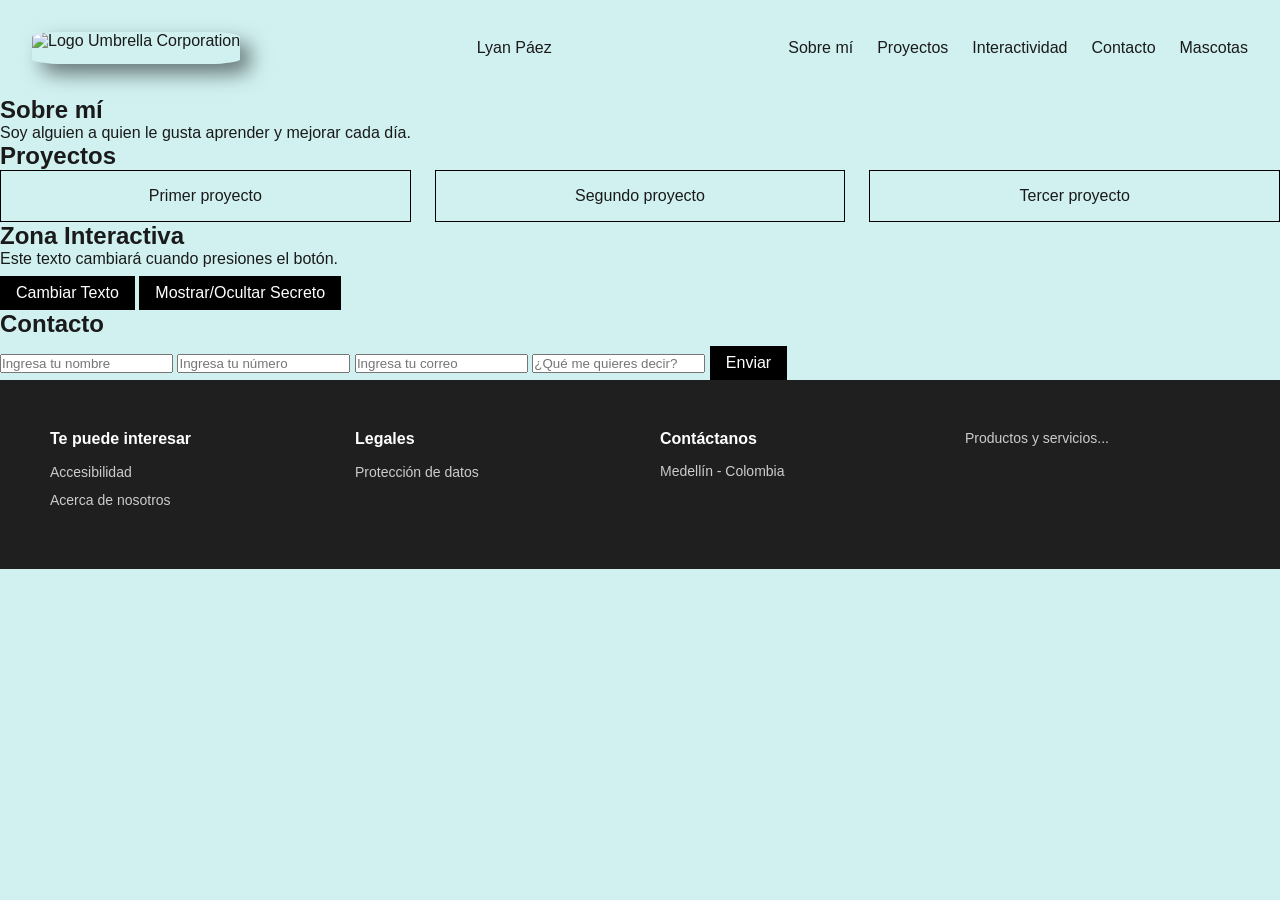
==== index.html @ 51e453d5 "Add files via upload" ====
<!doctype html>
<html lang="es">
  <head>
    <meta charset="UTF-8" />
    <meta name="viewport" content="width=device-width, initial-scale=1.0" />
    <title>Portafolio</title>
    <meta name="description" content="Esta es mi primera práctica web, en la que haré un portafolio" />
    <meta name="keywords" content="portafolio, mascotas, web" />
    <meta name="author" content="Lyan Páez" />
    <meta name="robots" content="index, follow" />
    <link rel="stylesheet" href="styles.css" />
  </head>
  <body>
    <header>
      <img
        class="logo"
        src="https://upload.wikimedia.org/wikipedia/commons/thumb/0/0e/Umbrella_Corporation_logo.svg/330px-Umbrella_Corporation_logo.svg.png"
        alt="Logo Umbrella Corporation"
      />
      <span>Lyan Páez</span>
      <nav>
        <ul>
          <li><a href="#sobre-mi">Sobre mí</a></li>
          <li><a href="#proyectos">Proyectos</a></li>
          <li><a href="#interactividad">Interactividad</a></li>
          <li><a href="#contacto">Contacto</a></li>
          <li><a href="/mascotas.html">Mascotas</a></li>
        </ul>
      </nav>
    </header>

    <main>
      <section id="sobre-mi">
        <h1>Sobre mí</h1>
        <p>Soy alguien a quien le gusta aprender y mejorar cada día.</p>
      </section>

      <section id="proyectos">
        <h2>Proyectos</h2>
        <ul class="proyectos-grid">
          <li class="card"><a href="#">Primer proyecto</a></li>
          <li class="card"><a href="#">Segundo proyecto</a></li>
          <li class="card"><a href="#">Tercer proyecto</a></li>
        </ul>
      </section>

      <section id="interactividad">
        <h2>Zona Interactiva</h2>
        <p id="parrafo-dinamico">Este texto cambiará cuando presiones el botón.</p>
        <button id="btn-cambiar" class="btn">Cambiar Texto</button>

        <button id="btn-toggle" class="btn">Mostrar/Ocultar Secreto</button>
        <div id="caja-secreta" class="oculto">
          <p>¡Felicidades! Has descubierto el mensaje oculto usando JavaScript.</p>
        </div>
      </section>

      <section id="contacto">
         <form>
          <h2>Contacto</h2>
          <input type="text" placeholder="Ingresa tu nombre" required />
          <input type="number" placeholder="Ingresa tu número" required />
          <input type="email" placeholder="Ingresa tu correo" required />
          <input type="text" placeholder="¿Qué me quieres decir?" />
          <button type="submit" class="btn">Enviar</button>
        </form>
      </section>
    </main>

    <footer class="footer">
  <div class="footer-container">

    <!-- Sección de enlaces -->
    <section class="footer-column">
      <h3>Te puede interesar</h3>
      <ul>
        <li><a href="#">Accesibilidad</a></li>
        <li><a href="#">Acerca de nosotros</a></li>
      </ul>
    </section>

    <!-- Sección legal -->
    <section class="footer-column">
      <h3>Legales</h3>
      <ul>
        <li><a href="#">Protección de datos</a></li>
      </ul>
    </section>

    <!-- Contacto -->
    <section class="footer-column">
      <h3>Contáctanos</h3>
      <p>Medellín - Colombia</p>
    </section>

    <!-- Info adicional -->
    <section class="footer-column">
      <p>Productos y servicios...</p>
    </section>

  </div>
</footer>

    <script src="script.js"></script>
  </body>
</html>
---- styles.css ----
/* TASK 4: Variables globales en :root */
:root {
  --color-fondo: rgb(209, 241, 241);
  --color-texto: #1a1a1a;
  --color-resalte: red;
  --color-amarillo: yellow;
  --color-bordes: black;
  --fuente-principal: Arial, Helvetica, sans-serif;
  --sombra-basica: 10px 10px 20px rgba(0, 0, 0, 0.5);
  --sombra-hover: 15px 15px 20px rgba(0, 0, 0, 0.5);
}

/* =========================================
   ESTILOS BASE
   ========================================= */
body {
  font-family: var(--fuente-principal);
  font-size: 1rem; /* TASK 3: Texto relativo */
  background-color: var(--color-fondo);
  color: var(--color-texto);
  margin: 0;
  padding: 0;
}

/* TASK 3: Imágenes responsivas por defecto */
img {
  max-width: 100%;
  height: auto;
  border-radius: 15%;
  box-shadow: var(--sombra-basica);
  transition: all 0.3s ease; /* Transición suave para el hover */
}

img:hover {
  border-radius: 50%;
  box-shadow: var(--sombra-hover);
  transform: scale(1.1);
  cursor: pointer;
}

a {
  color: var(--color-texto);
  text-decoration: none;
}

a:hover {
  color: var(--color-resalte);
  font-size: 1.1rem;
}

ul {
  list-style: none;
  padding: 0;
}

.amarillo {
  color: var(--color-amarillo);
}

/* =========================================
   COMPONENTES Y AGRUPACIONES (TASK 4)
   ========================================= */
/* Agrupamos estilos de elementos interactivos/tarjetas */
.btn {
  padding: 0.5rem 1rem;
  margin-top: 0.5rem;
  background-color: var(--color-bordes);
  color: white;
  border: none;
  cursor: pointer;
  font-size: 1rem;
}

.btn:hover {
  background-color: var(--color-resalte);
}

.card {
  border: 1px solid var(--color-bordes);
  padding: 1rem;
  text-align: center;
}

.oculto {
  display: none;
}

/* =========================================
   LAYOUTS
   ========================================= */
header {
  display: flex;
  align-items: center;
  justify-content: space-between;
  padding: 2rem;
}

.logo {
  height: 2rem;
  width: auto;
}

nav ul {
  display: flex;
  justify-content: space-around;
  gap: 1.5rem;
}

/* Proyectos (Escritorio: 3 columnas) */
.proyectos-grid {
  display: grid;
  grid-template-columns: repeat(3, 1fr);
  gap: 1.5rem;
}

/* Galería (Escritorio: 6 columnas) */
.container {
  display: grid;
  grid-template-columns: repeat(6, 1fr);
  gap: 1rem;
  padding: 1rem;
}

article {
  border: 1px solid var(--color-bordes);
  padding: 0.5rem;
  text-align: center;
}

/* Reset básico */
* {
  margin: 0;
  padding: 0;
  box-sizing: border-box;
}

/* Footer principal */
.footer {
  background-color: #1f1f1f; /* Fondo oscuro */
  color: #fff;
  font-family: Arial, sans-serif;
}

/* Contenedor de columnas */
.footer-container {
  display: grid;

  /* 4 columnas como en la imagen */
  grid-template-columns: repeat(4, 1fr);

  gap: 40px; /* Espacio entre columnas */
  padding: 50px;
}

/* Cada columna */
.footer-column h3 {
  margin-bottom: 15px;
  font-size: 16px;
}

/* Lista sin estilos */
.footer-column ul {
  list-style: none;
}

/* Espaciado entre items */
.footer-column ul li {
  margin-bottom: 10px;
}

/* Links */
.footer-column a {
  text-decoration: none;
  color: #ccc;
  font-size: 14px;
}

/* Hover elegante */
.footer-column a:hover {
  color: #fff;
}

/* Texto normal */
.footer-column p {
  font-size: 14px;
  color: #ccc;
  margin-bottom: 10px;
}

/* Redes sociales */
.social-icons {
  margin-top: 15px;
}

.social-icons a {
  margin-right: 10px;
  font-size: 18px;
  text-decoration: none;
}

/* Parte inferior */
.footer-bottom {
  background-color: #e5e5e5;
  color: #000;
  text-align: center;
  padding: 15px;
  font-size: 14px;
}


/* =========================================
   MEDIA QUERIES (TASK 2)
   ========================================= */

/* TABLETS: Pantallas medianas (Máx 1024px) */
@media (max-width: 1024px) {
  .proyectos-grid {
    grid-template-columns: repeat(2, 1fr); /* 2 Columnas */
  }
  .container {
    grid-template-columns: repeat(3, 1fr); /* 3 Columnas */
  }
}

/* MÓVILES: Pantallas pequeñas (Máx 768px) */
@media (max-width: 768px) {
  header {
    flex-direction: column; /* Menú en columna */
    text-align: center;
    gap: 1rem;
  }
  
  nav ul {
    flex-direction: column;
    gap: 1rem;
  }

  .proyectos-grid {
    grid-template-columns: 1fr; /* 1 Columna */
  }

  .container {
    grid-template-columns: repeat(2, 1fr); /* 2 Columnas */
  }
}
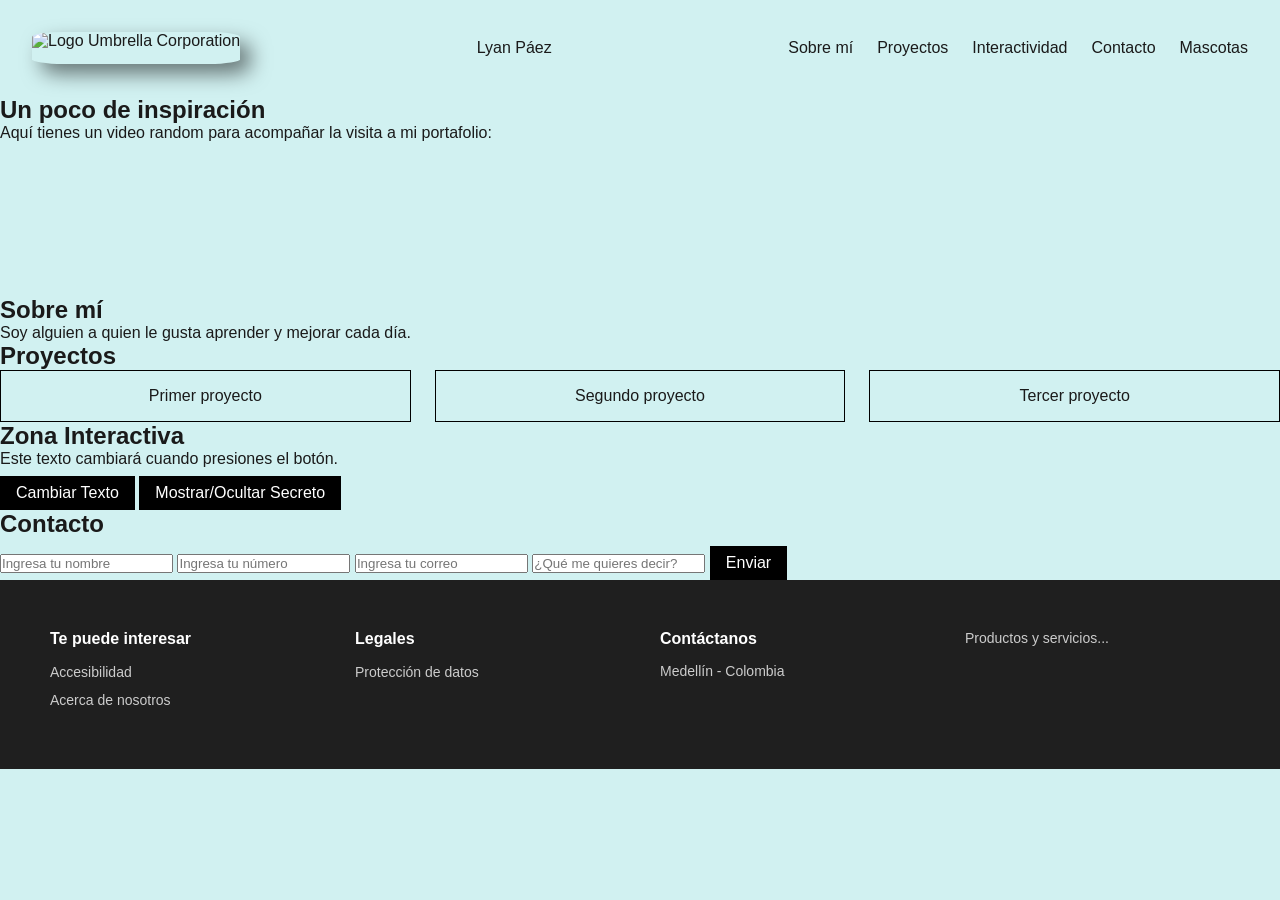
==== commit d1aecfae: "Primer commit" ====
--- a/index.html
+++ b/index.html
@@ -1,106 +1,120 @@
-<!doctype html>
-<html lang="es">
-  <head>
-    <meta charset="UTF-8" />
-    <meta name="viewport" content="width=device-width, initial-scale=1.0" />
-    <title>Portafolio</title>
-    <meta name="description" content="Esta es mi primera práctica web, en la que haré un portafolio" />
-    <meta name="keywords" content="portafolio, mascotas, web" />
-    <meta name="author" content="Lyan Páez" />
-    <meta name="robots" content="index, follow" />
-    <link rel="stylesheet" href="styles.css" />
-  </head>
-  <body>
-    <header>
-      <img
-        class="logo"
-        src="https://upload.wikimedia.org/wikipedia/commons/thumb/0/0e/Umbrella_Corporation_logo.svg/330px-Umbrella_Corporation_logo.svg.png"
-        alt="Logo Umbrella Corporation"
-      />
-      <span>Lyan Páez</span>
-      <nav>
-        <ul>
-          <li><a href="#sobre-mi">Sobre mí</a></li>
-          <li><a href="#proyectos">Proyectos</a></li>
-          <li><a href="#interactividad">Interactividad</a></li>
-          <li><a href="#contacto">Contacto</a></li>
-          <li><a href="/mascotas.html">Mascotas</a></li>
-        </ul>
-      </nav>
-    </header>
-
-    <main>
-      <section id="sobre-mi">
-        <h1>Sobre mí</h1>
-        <p>Soy alguien a quien le gusta aprender y mejorar cada día.</p>
-      </section>
-
-      <section id="proyectos">
-        <h2>Proyectos</h2>
-        <ul class="proyectos-grid">
-          <li class="card"><a href="#">Primer proyecto</a></li>
-          <li class="card"><a href="#">Segundo proyecto</a></li>
-          <li class="card"><a href="#">Tercer proyecto</a></li>
-        </ul>
-      </section>
-
-      <section id="interactividad">
-        <h2>Zona Interactiva</h2>
-        <p id="parrafo-dinamico">Este texto cambiará cuando presiones el botón.</p>
-        <button id="btn-cambiar" class="btn">Cambiar Texto</button>
-
-        <button id="btn-toggle" class="btn">Mostrar/Ocultar Secreto</button>
-        <div id="caja-secreta" class="oculto">
-          <p>¡Felicidades! Has descubierto el mensaje oculto usando JavaScript.</p>
-        </div>
-      </section>
-
-      <section id="contacto">
-         <form>
-          <h2>Contacto</h2>
-          <input type="text" placeholder="Ingresa tu nombre" required />
-          <input type="number" placeholder="Ingresa tu número" required />
-          <input type="email" placeholder="Ingresa tu correo" required />
-          <input type="text" placeholder="¿Qué me quieres decir?" />
-          <button type="submit" class="btn">Enviar</button>
-        </form>
-      </section>
-    </main>
-
-    <footer class="footer">
-  <div class="footer-container">
-
-    <!-- Sección de enlaces -->
-    <section class="footer-column">
-      <h3>Te puede interesar</h3>
-      <ul>
-        <li><a href="#">Accesibilidad</a></li>
-        <li><a href="#">Acerca de nosotros</a></li>
-      </ul>
-    </section>
-
-    <!-- Sección legal -->
-    <section class="footer-column">
-      <h3>Legales</h3>
-      <ul>
-        <li><a href="#">Protección de datos</a></li>
-      </ul>
-    </section>
-
-    <!-- Contacto -->
-    <section class="footer-column">
-      <h3>Contáctanos</h3>
-      <p>Medellín - Colombia</p>
-    </section>
-
-    <!-- Info adicional -->
-    <section class="footer-column">
-      <p>Productos y servicios...</p>
-    </section>
-
-  </div>
-</footer>
-
-    <script src="script.js"></script>
-  </body>
+<!doctype html>
+<html lang="es">
+  <head>
+    <meta charset="UTF-8" />
+    <meta name="viewport" content="width=device-width, initial-scale=1.0" />
+    <title>Portafolio</title>
+    <meta name="description" content="Esta es mi primera práctica web, en la que haré un portafolio" />
+    <meta name="keywords" content="portafolio, mascotas, web" />
+    <meta name="author" content="Lyan Páez" />
+    <meta name="robots" content="index, follow" />
+    <link rel="stylesheet" href="styles.css" />
+  </head>
+  <body>
+    <header>
+      <img
+        class="logo"
+        src="https://upload.wikimedia.org/wikipedia/commons/thumb/0/0e/Umbrella_Corporation_logo.svg/330px-Umbrella_Corporation_logo.svg.png"
+        alt="Logo Umbrella Corporation"
+      />
+      <span>Lyan Páez</span>
+      <nav>
+        <ul>
+          <li><a href="#sobre-mi">Sobre mí</a></li>
+          <li><a href="#proyectos">Proyectos</a></li>
+          <li><a href="#interactividad">Interactividad</a></li>
+          <li><a href="#contacto">Contacto</a></li>
+          <li><a href="/mascotas.html">Mascotas</a></li>
+        </ul>
+      </nav>
+    </header>
+
+    <main>
+      <section id="mi-video">
+        <h2>Un poco de inspiración</h2>
+        <p>Aquí tienes un video random para acompañar la visita a mi portafolio:</p>
+        
+        <div class="video-container">
+          <iframe 
+            src="https://www.youtube.com/embed/jfKfPfyJRdk" 
+            title="Video de YouTube" 
+            frameborder="0" 
+            allow="accelerometer; autoplay; clipboard-write; encrypted-media; gyroscope; picture-in-picture; web-share" 
+            allowfullscreen>
+          </iframe>
+        </div>
+      </section>
+      <section id="sobre-mi">
+        <h1>Sobre mí</h1>
+        <p>Soy alguien a quien le gusta aprender y mejorar cada día.</p>
+      </section>
+
+      <section id="proyectos">
+        <h2>Proyectos</h2>
+        <ul class="proyectos-grid">
+          <li class="card"><a href="#">Primer proyecto</a></li>
+          <li class="card"><a href="#">Segundo proyecto</a></li>
+          <li class="card"><a href="#">Tercer proyecto</a></li>
+        </ul>
+      </section>
+
+      <section id="interactividad">
+        <h2>Zona Interactiva</h2>
+        <p id="parrafo-dinamico">Este texto cambiará cuando presiones el botón.</p>
+        <button id="btn-cambiar" class="btn">Cambiar Texto</button>
+
+        <button id="btn-toggle" class="btn">Mostrar/Ocultar Secreto</button>
+        <div id="caja-secreta" class="oculto">
+          <p>¡Felicidades! Has descubierto el mensaje oculto usando JavaScript.</p>
+        </div>
+      </section>
+
+      <section id="contacto">
+         <form>
+          <h2>Contacto</h2>
+          <input type="text" placeholder="Ingresa tu nombre" required />
+          <input type="number" placeholder="Ingresa tu número" required />
+          <input type="email" placeholder="Ingresa tu correo" required />
+          <input type="text" placeholder="¿Qué me quieres decir?" />
+          <button type="submit" class="btn">Enviar</button>
+        </form>
+      </section>
+    </main>
+
+    <footer class="footer">
+  <div class="footer-container">
+
+    <!-- Sección de enlaces -->
+    <section class="footer-column">
+      <h3>Te puede interesar</h3>
+      <ul>
+        <li><a href="#">Accesibilidad</a></li>
+        <li><a href="#">Acerca de nosotros</a></li>
+      </ul>
+    </section>
+
+    <!-- Sección legal -->
+    <section class="footer-column">
+      <h3>Legales</h3>
+      <ul>
+        <li><a href="#">Protección de datos</a></li>
+      </ul>
+    </section>
+
+    <!-- Contacto -->
+    <section class="footer-column">
+      <h3>Contáctanos</h3>
+      <p>Medellín - Colombia</p>
+    </section>
+
+    <!-- Info adicional -->
+    <section class="footer-column">
+      <p>Productos y servicios...</p>
+    </section>
+
+  </div>
+</footer>
+
+    <script src="script.js"></script>
+  </body>
 </html>
--- a/styles.css
+++ b/styles.css
@@ -1,245 +1,245 @@
-/* TASK 4: Variables globales en :root */
-:root {
-  --color-fondo: rgb(209, 241, 241);
-  --color-texto: #1a1a1a;
-  --color-resalte: red;
-  --color-amarillo: yellow;
-  --color-bordes: black;
-  --fuente-principal: Arial, Helvetica, sans-serif;
-  --sombra-basica: 10px 10px 20px rgba(0, 0, 0, 0.5);
-  --sombra-hover: 15px 15px 20px rgba(0, 0, 0, 0.5);
-}
-
-/* =========================================
-   ESTILOS BASE
-   ========================================= */
-body {
-  font-family: var(--fuente-principal);
-  font-size: 1rem; /* TASK 3: Texto relativo */
-  background-color: var(--color-fondo);
-  color: var(--color-texto);
-  margin: 0;
-  padding: 0;
-}
-
-/* TASK 3: Imágenes responsivas por defecto */
-img {
-  max-width: 100%;
-  height: auto;
-  border-radius: 15%;
-  box-shadow: var(--sombra-basica);
-  transition: all 0.3s ease; /* Transición suave para el hover */
-}
-
-img:hover {
-  border-radius: 50%;
-  box-shadow: var(--sombra-hover);
-  transform: scale(1.1);
-  cursor: pointer;
-}
-
-a {
-  color: var(--color-texto);
-  text-decoration: none;
-}
-
-a:hover {
-  color: var(--color-resalte);
-  font-size: 1.1rem;
-}
-
-ul {
-  list-style: none;
-  padding: 0;
-}
-
-.amarillo {
-  color: var(--color-amarillo);
-}
-
-/* =========================================
-   COMPONENTES Y AGRUPACIONES (TASK 4)
-   ========================================= */
-/* Agrupamos estilos de elementos interactivos/tarjetas */
-.btn {
-  padding: 0.5rem 1rem;
-  margin-top: 0.5rem;
-  background-color: var(--color-bordes);
-  color: white;
-  border: none;
-  cursor: pointer;
-  font-size: 1rem;
-}
-
-.btn:hover {
-  background-color: var(--color-resalte);
-}
-
-.card {
-  border: 1px solid var(--color-bordes);
-  padding: 1rem;
-  text-align: center;
-}
-
-.oculto {
-  display: none;
-}
-
-/* =========================================
-   LAYOUTS
-   ========================================= */
-header {
-  display: flex;
-  align-items: center;
-  justify-content: space-between;
-  padding: 2rem;
-}
-
-.logo {
-  height: 2rem;
-  width: auto;
-}
-
-nav ul {
-  display: flex;
-  justify-content: space-around;
-  gap: 1.5rem;
-}
-
-/* Proyectos (Escritorio: 3 columnas) */
-.proyectos-grid {
-  display: grid;
-  grid-template-columns: repeat(3, 1fr);
-  gap: 1.5rem;
-}
-
-/* Galería (Escritorio: 6 columnas) */
-.container {
-  display: grid;
-  grid-template-columns: repeat(6, 1fr);
-  gap: 1rem;
-  padding: 1rem;
-}
-
-article {
-  border: 1px solid var(--color-bordes);
-  padding: 0.5rem;
-  text-align: center;
-}
-
-/* Reset básico */
-* {
-  margin: 0;
-  padding: 0;
-  box-sizing: border-box;
-}
-
-/* Footer principal */
-.footer {
-  background-color: #1f1f1f; /* Fondo oscuro */
-  color: #fff;
-  font-family: Arial, sans-serif;
-}
-
-/* Contenedor de columnas */
-.footer-container {
-  display: grid;
-
-  /* 4 columnas como en la imagen */
-  grid-template-columns: repeat(4, 1fr);
-
-  gap: 40px; /* Espacio entre columnas */
-  padding: 50px;
-}
-
-/* Cada columna */
-.footer-column h3 {
-  margin-bottom: 15px;
-  font-size: 16px;
-}
-
-/* Lista sin estilos */
-.footer-column ul {
-  list-style: none;
-}
-
-/* Espaciado entre items */
-.footer-column ul li {
-  margin-bottom: 10px;
-}
-
-/* Links */
-.footer-column a {
-  text-decoration: none;
-  color: #ccc;
-  font-size: 14px;
-}
-
-/* Hover elegante */
-.footer-column a:hover {
-  color: #fff;
-}
-
-/* Texto normal */
-.footer-column p {
-  font-size: 14px;
-  color: #ccc;
-  margin-bottom: 10px;
-}
-
-/* Redes sociales */
-.social-icons {
-  margin-top: 15px;
-}
-
-.social-icons a {
-  margin-right: 10px;
-  font-size: 18px;
-  text-decoration: none;
-}
-
-/* Parte inferior */
-.footer-bottom {
-  background-color: #e5e5e5;
-  color: #000;
-  text-align: center;
-  padding: 15px;
-  font-size: 14px;
-}
-
-
-/* =========================================
-   MEDIA QUERIES (TASK 2)
-   ========================================= */
-
-/* TABLETS: Pantallas medianas (Máx 1024px) */
-@media (max-width: 1024px) {
-  .proyectos-grid {
-    grid-template-columns: repeat(2, 1fr); /* 2 Columnas */
-  }
-  .container {
-    grid-template-columns: repeat(3, 1fr); /* 3 Columnas */
-  }
-}
-
-/* MÓVILES: Pantallas pequeñas (Máx 768px) */
-@media (max-width: 768px) {
-  header {
-    flex-direction: column; /* Menú en columna */
-    text-align: center;
-    gap: 1rem;
-  }
-  
-  nav ul {
-    flex-direction: column;
-    gap: 1rem;
-  }
-
-  .proyectos-grid {
-    grid-template-columns: 1fr; /* 1 Columna */
-  }
-
-  .container {
-    grid-template-columns: repeat(2, 1fr); /* 2 Columnas */
-  }
+/* TASK 4: Variables globales en :root */
+:root {
+  --color-fondo: rgb(209, 241, 241);
+  --color-texto: #1a1a1a;
+  --color-resalte: red;
+  --color-amarillo: yellow;
+  --color-bordes: black;
+  --fuente-principal: Arial, Helvetica, sans-serif;
+  --sombra-basica: 10px 10px 20px rgba(0, 0, 0, 0.5);
+  --sombra-hover: 15px 15px 20px rgba(0, 0, 0, 0.5);
+}
+
+/* =========================================
+   ESTILOS BASE
+   ========================================= */
+body {
+  font-family: var(--fuente-principal);
+  font-size: 1rem; /* TASK 3: Texto relativo */
+  background-color: var(--color-fondo);
+  color: var(--color-texto);
+  margin: 0;
+  padding: 0;
+}
+
+/* TASK 3: Imágenes responsivas por defecto */
+img {
+  max-width: 100%;
+  height: auto;
+  border-radius: 15%;
+  box-shadow: var(--sombra-basica);
+  transition: all 0.3s ease; /* Transición suave para el hover */
+}
+
+img:hover {
+  border-radius: 50%;
+  box-shadow: var(--sombra-hover);
+  transform: scale(1.1);
+  cursor: pointer;
+}
+
+a {
+  color: var(--color-texto);
+  text-decoration: none;
+}
+
+a:hover {
+  color: var(--color-resalte);
+  font-size: 1.1rem;
+}
+
+ul {
+  list-style: none;
+  padding: 0;
+}
+
+.amarillo {
+  color: var(--color-amarillo);
+}
+
+/* =========================================
+   COMPONENTES Y AGRUPACIONES (TASK 4)
+   ========================================= */
+/* Agrupamos estilos de elementos interactivos/tarjetas */
+.btn {
+  padding: 0.5rem 1rem;
+  margin-top: 0.5rem;
+  background-color: var(--color-bordes);
+  color: white;
+  border: none;
+  cursor: pointer;
+  font-size: 1rem;
+}
+
+.btn:hover {
+  background-color: var(--color-resalte);
+}
+
+.card {
+  border: 1px solid var(--color-bordes);
+  padding: 1rem;
+  text-align: center;
+}
+
+.oculto {
+  display: none;
+}
+
+/* =========================================
+   LAYOUTS
+   ========================================= */
+header {
+  display: flex;
+  align-items: center;
+  justify-content: space-between;
+  padding: 2rem;
+}
+
+.logo {
+  height: 2rem;
+  width: auto;
+}
+
+nav ul {
+  display: flex;
+  justify-content: space-around;
+  gap: 1.5rem;
+}
+
+/* Proyectos (Escritorio: 3 columnas) */
+.proyectos-grid {
+  display: grid;
+  grid-template-columns: repeat(3, 1fr);
+  gap: 1.5rem;
+}
+
+/* Galería (Escritorio: 6 columnas) */
+.container {
+  display: grid;
+  grid-template-columns: repeat(6, 1fr);
+  gap: 1rem;
+  padding: 1rem;
+}
+
+article {
+  border: 1px solid var(--color-bordes);
+  padding: 0.5rem;
+  text-align: center;
+}
+
+/* Reset básico */
+* {
+  margin: 0;
+  padding: 0;
+  box-sizing: border-box;
+}
+
+/* Footer principal */
+.footer {
+  background-color: #1f1f1f; /* Fondo oscuro */
+  color: #fff;
+  font-family: Arial, sans-serif;
+}
+
+/* Contenedor de columnas */
+.footer-container {
+  display: grid;
+
+  /* 4 columnas como en la imagen */
+  grid-template-columns: repeat(4, 1fr);
+
+  gap: 40px; /* Espacio entre columnas */
+  padding: 50px;
+}
+
+/* Cada columna */
+.footer-column h3 {
+  margin-bottom: 15px;
+  font-size: 16px;
+}
+
+/* Lista sin estilos */
+.footer-column ul {
+  list-style: none;
+}
+
+/* Espaciado entre items */
+.footer-column ul li {
+  margin-bottom: 10px;
+}
+
+/* Links */
+.footer-column a {
+  text-decoration: none;
+  color: #ccc;
+  font-size: 14px;
+}
+
+/* Hover elegante */
+.footer-column a:hover {
+  color: #fff;
+}
+
+/* Texto normal */
+.footer-column p {
+  font-size: 14px;
+  color: #ccc;
+  margin-bottom: 10px;
+}
+
+/* Redes sociales */
+.social-icons {
+  margin-top: 15px;
+}
+
+.social-icons a {
+  margin-right: 10px;
+  font-size: 18px;
+  text-decoration: none;
+}
+
+/* Parte inferior */
+.footer-bottom {
+  background-color: #e5e5e5;
+  color: #000;
+  text-align: center;
+  padding: 15px;
+  font-size: 14px;
+}
+
+
+/* =========================================
+   MEDIA QUERIES (TASK 2)
+   ========================================= */
+
+/* TABLETS: Pantallas medianas (Máx 1024px) */
+@media (max-width: 1024px) {
+  .proyectos-grid {
+    grid-template-columns: repeat(2, 1fr); /* 2 Columnas */
+  }
+  .container {
+    grid-template-columns: repeat(3, 1fr); /* 3 Columnas */
+  }
+}
+
+/* MÓVILES: Pantallas pequeñas (Máx 768px) */
+@media (max-width: 768px) {
+  header {
+    flex-direction: column; /* Menú en columna */
+    text-align: center;
+    gap: 1rem;
+  }
+  
+  nav ul {
+    flex-direction: column;
+    gap: 1rem;
+  }
+
+  .proyectos-grid {
+    grid-template-columns: 1fr; /* 1 Columna */
+  }
+
+  .container {
+    grid-template-columns: repeat(2, 1fr); /* 2 Columnas */
+  }
 }
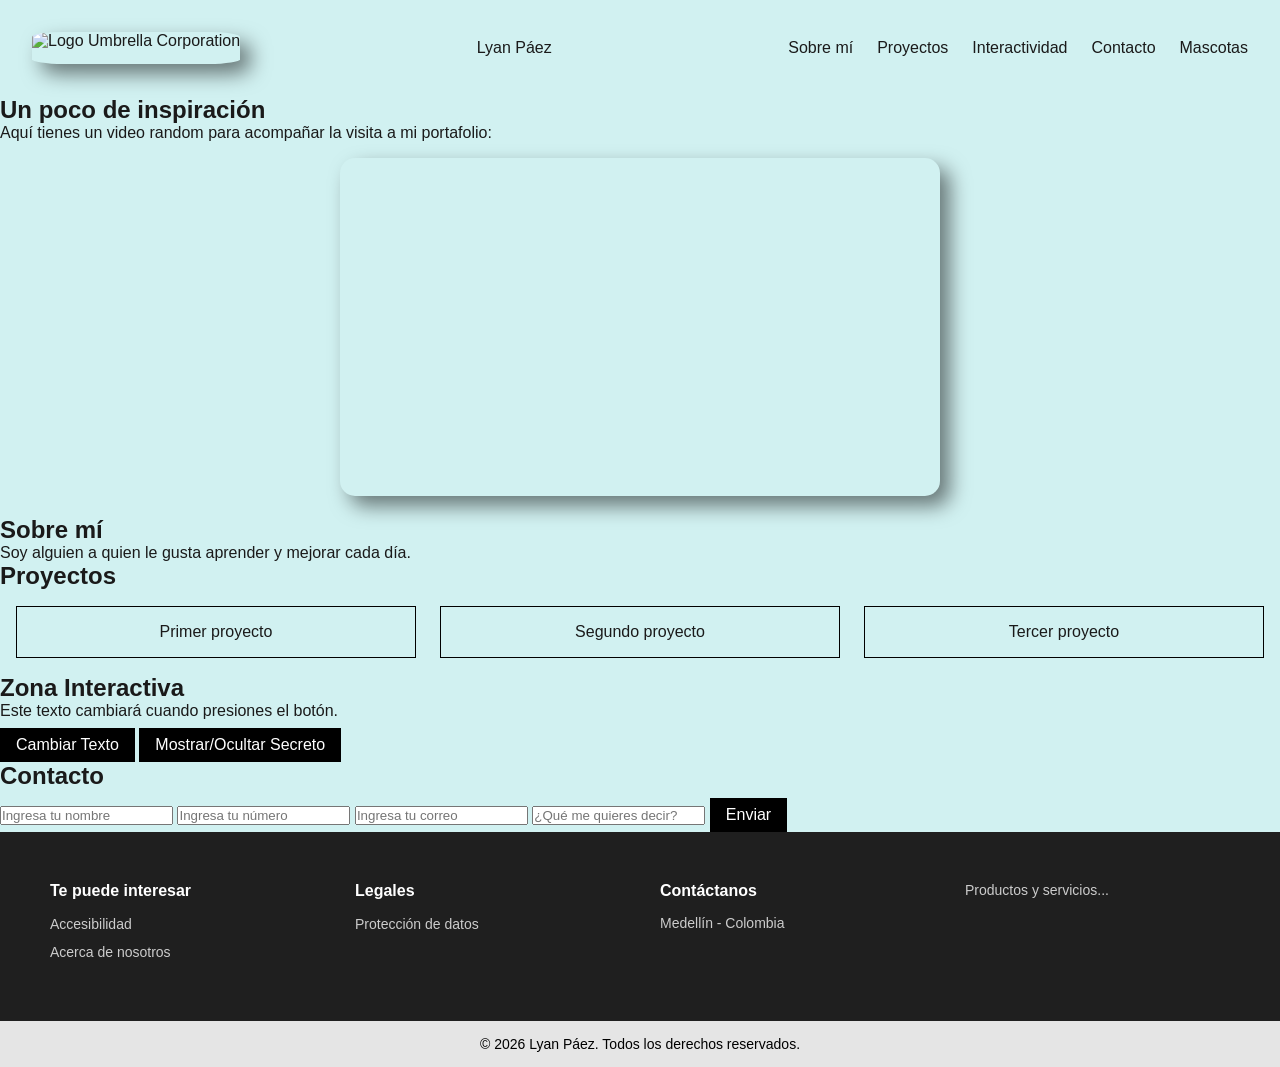
==== commit 4e60fc37: "corregido" ====
--- a/index.html
+++ b/index.html
@@ -18,7 +18,11 @@
         alt="Logo Umbrella Corporation"
       />
       <span>Lyan Páez</span>
-      <nav>
+      
+      <button class="hamburger" id="btn-hamburguesa">
+        &#9776; </button>
+
+      <nav id="nav-menu">
         <ul>
           <li><a href="#sobre-mi">Sobre mí</a></li>
           <li><a href="#proyectos">Proyectos</a></li>
@@ -33,7 +37,6 @@
       <section id="mi-video">
         <h2>Un poco de inspiración</h2>
         <p>Aquí tienes un video random para acompañar la visita a mi portafolio:</p>
-        
         <div class="video-container">
           <iframe 
             src="https://www.youtube.com/embed/jfKfPfyJRdk" 
@@ -44,6 +47,7 @@
           </iframe>
         </div>
       </section>
+
       <section id="sobre-mi">
         <h1>Sobre mí</h1>
         <p>Soy alguien a quien le gusta aprender y mejorar cada día.</p>
@@ -82,38 +86,32 @@
     </main>
 
     <footer class="footer">
-  <div class="footer-container">
-
-    <!-- Sección de enlaces -->
-    <section class="footer-column">
-      <h3>Te puede interesar</h3>
-      <ul>
-        <li><a href="#">Accesibilidad</a></li>
-        <li><a href="#">Acerca de nosotros</a></li>
-      </ul>
-    </section>
-
-    <!-- Sección legal -->
-    <section class="footer-column">
-      <h3>Legales</h3>
-      <ul>
-        <li><a href="#">Protección de datos</a></li>
-      </ul>
-    </section>
-
-    <!-- Contacto -->
-    <section class="footer-column">
-      <h3>Contáctanos</h3>
-      <p>Medellín - Colombia</p>
-    </section>
-
-    <!-- Info adicional -->
-    <section class="footer-column">
-      <p>Productos y servicios...</p>
-    </section>
-
-  </div>
-</footer>
+      <div class="footer-container">
+        <section class="footer-column">
+          <h3>Te puede interesar</h3>
+          <ul>
+            <li><a href="#">Accesibilidad</a></li>
+            <li><a href="#">Acerca de nosotros</a></li>
+          </ul>
+        </section>
+        <section class="footer-column">
+          <h3>Legales</h3>
+          <ul>
+            <li><a href="#">Protección de datos</a></li>
+          </ul>
+        </section>
+        <section class="footer-column">
+          <h3>Contáctanos</h3>
+          <p>Medellín - Colombia</p>
+        </section>
+        <section class="footer-column">
+          <p>Productos y servicios...</p>
+        </section>
+      </div>
+      <div class="footer-bottom">
+        <p>&copy; 2026 Lyan Páez. Todos los derechos reservados.</p>
+      </div>
+    </footer>
 
     <script src="script.js"></script>
   </body>
--- a/styles.css
+++ b/styles.css
@@ -1,4 +1,8 @@
-/* TASK 4: Variables globales en :root */
+/* =========================================
+   VARIABLES GLOBALES (:root)
+   ========================================= */
+/* Definimos colores, fuentes y sombras para reutilizarlas en todo el código.
+   Si en el futuro quieres cambiar el fondo, solo cambias el valor aquí y se actualizará en toda la página. */
 :root {
   --color-fondo: rgb(209, 241, 241);
   --color-texto: #1a1a1a;
@@ -11,46 +15,66 @@
 }
 
 /* =========================================
-   ESTILOS BASE
+   RESETEO BÁSICO
+   ========================================= */
+/* Quita los márgenes y paddings por defecto que ponen los navegadores para tener un diseño limpio */
+* {
+  margin: 0;
+  padding: 0;
+  box-sizing: border-box;
+}
+
+/* =========================================
+   ESTILOS BASE (Cuerpo de la página)
    ========================================= */
 body {
-  font-family: var(--fuente-principal);
-  font-size: 1rem; /* TASK 3: Texto relativo */
+  font-family: var(--fuente-principal); 
+  font-size: 1rem; 
   background-color: var(--color-fondo);
   color: var(--color-texto);
-  margin: 0;
-  padding: 0;
-}
-
-/* TASK 3: Imágenes responsivas por defecto */
+  
+  /* AQUÍ EMPIEZA LA MAGIA PARA EL FOOTER */
+  display: flex;
+  flex-direction: column;
+  min-height: 100vh; /* Obliga al body a medir al menos el 100% del alto de la pantalla (Viewport Height) */
+}
+
+main {
+  flex: 1;
+}
+
+/* =========================================
+   IMÁGENES Y ENLACES
+   ========================================= */
 img {
-  max-width: 100%;
-  height: auto;
-  border-radius: 15%;
+  max-width: 100%; /* Hace que la imagen nunca se salga del ancho de su contenedor (Responsiva) */
+  height: auto; /* Mantiene la proporción original de la imagen */
+  border-radius: 15%; /* Bordes ligeramente redondeados */
   box-shadow: var(--sombra-basica);
-  transition: all 0.3s ease; /* Transición suave para el hover */
-}
-
+  transition: all 0.3s ease; /* Efecto de transición suave al pasar el mouse (hover) */
+}
+
+/* Efecto al poner el cursor sobre las imágenes */
 img:hover {
-  border-radius: 50%;
+  border-radius: 50%; /* Se vuelve un círculo perfecto */
   box-shadow: var(--sombra-hover);
-  transform: scale(1.1);
-  cursor: pointer;
+  transform: scale(1.1); /* Hace que crezca un 10% */
+  cursor: pointer; /* Cambia el cursor a una manito */
 }
 
 a {
   color: var(--color-texto);
-  text-decoration: none;
+  text-decoration: none; /* Le quita el subrayado a los enlaces */
 }
 
 a:hover {
   color: var(--color-resalte);
-  font-size: 1.1rem;
-}
-
+  font-size: 1.1rem; /* Crece ligeramente al pasar el cursor */
+}
+
+/* Quita las viñetas (puntitos) de las listas */
 ul {
   list-style: none;
-  padding: 0;
 }
 
 .amarillo {
@@ -58,11 +82,10 @@
 }
 
 /* =========================================
-   COMPONENTES Y AGRUPACIONES (TASK 4)
-   ========================================= */
-/* Agrupamos estilos de elementos interactivos/tarjetas */
+   ESTILOS DE LOS BOTONES
+   ========================================= */
 .btn {
-  padding: 0.5rem 1rem;
+  padding: 0.5rem 1rem; /* Espaciado interno: arriba/abajo 0.5rem, lados 1rem */
   margin-top: 0.5rem;
   background-color: var(--color-bordes);
   color: white;
@@ -72,26 +95,30 @@
 }
 
 .btn:hover {
-  background-color: var(--color-resalte);
-}
-
+  background-color: var(--color-resalte); /* Cambia a rojo cuando pasas el cursor */
+}
+
+/* =========================================
+   TARJETAS Y ELEMENTOS OCULTOS
+   ========================================= */
 .card {
   border: 1px solid var(--color-bordes);
   padding: 1rem;
-  text-align: center;
-}
-
+  text-align: center; /* Centra el texto de la tarjeta */
+}
+
+/* Esta clase es la que quita y pone el JavaScript para esconder la caja secreta */
 .oculto {
   display: none;
 }
 
 /* =========================================
-   LAYOUTS
+   LAYOUTS (CABECERA Y MENÚ)
    ========================================= */
 header {
-  display: flex;
-  align-items: center;
-  justify-content: space-between;
+  display: flex; /* Convierte el header en una caja flexible (elementos uno al lado del otro) */
+  align-items: center; /* Centra los elementos verticalmente */
+  justify-content: space-between; /* Empuja el logo a la izq y el menú a la der */
   padding: 2rem;
 }
 
@@ -101,22 +128,36 @@
 }
 
 nav ul {
-  display: flex;
+  display: flex; /* Pone los enlaces del menú en horizontal */
   justify-content: space-around;
-  gap: 1.5rem;
-}
-
+  gap: 1.5rem; /* Separación entre los botones del menú */
+}
+
+/* Estilos del botón hamburguesa (Oculto en PC, solo se ve en móviles) */
+.hamburger {
+  display: none; /* Lo oculta por defecto */
+  background: none;
+  border: none;
+  font-size: 2rem;
+  cursor: pointer;
+  color: var(--color-texto);
+}
+
+/* =========================================
+   GRILLAS (CSS GRID)
+   ========================================= */
 /* Proyectos (Escritorio: 3 columnas) */
 .proyectos-grid {
   display: grid;
-  grid-template-columns: repeat(3, 1fr);
+  grid-template-columns: repeat(3, 1fr); /* Crea 3 columnas del mismo tamaño */
   gap: 1.5rem;
-}
-
-/* Galería (Escritorio: 6 columnas) */
+  padding: 1rem;
+}
+
+/* Galería de Mascotas (Escritorio: 6 columnas) */
 .container {
   display: grid;
-  grid-template-columns: repeat(6, 1fr);
+  grid-template-columns: repeat(6, 1fr); /* Crea 6 columnas */
   gap: 1rem;
   padding: 1rem;
 }
@@ -127,119 +168,137 @@
   text-align: center;
 }
 
-/* Reset básico */
-* {
-  margin: 0;
-  padding: 0;
-  box-sizing: border-box;
-}
-
-/* Footer principal */
+/* =========================================
+   VIDEO DE YOUTUBE
+   ========================================= */
+.video-container {
+  max-width: 600px; /* Evita que el video sea gigantesco en pantallas grandes */
+  margin: 1rem auto; /* Lo centra horizontalmente */
+  aspect-ratio: 16 / 9; /* Mantiene la proporción rectangular típica de video */
+  width: 100%;
+}
+
+.video-container iframe {
+  width: 100%;
+  height: 100%;
+  border-radius: 15px; /* Bordes redonditos */
+  box-shadow: var(--sombra-basica);
+}
+
+/* =========================================
+   FOOTER (PIE DE PÁGINA)
+   ========================================= */
 .footer {
-  background-color: #1f1f1f; /* Fondo oscuro */
+  background-color: #1f1f1f; /* Fondo gris oscuro */
   color: #fff;
-  font-family: Arial, sans-serif;
-}
-
-/* Contenedor de columnas */
+}
+
 .footer-container {
   display: grid;
-
-  /* 4 columnas como en la imagen */
-  grid-template-columns: repeat(4, 1fr);
-
-  gap: 40px; /* Espacio entre columnas */
+  grid-template-columns: repeat(4, 1fr); /* 4 Columnas para los enlaces del footer */
+  gap: 40px;
   padding: 50px;
 }
 
-/* Cada columna */
 .footer-column h3 {
   margin-bottom: 15px;
   font-size: 16px;
 }
 
-/* Lista sin estilos */
-.footer-column ul {
-  list-style: none;
-}
-
-/* Espaciado entre items */
 .footer-column ul li {
   margin-bottom: 10px;
 }
 
-/* Links */
-.footer-column a {
-  text-decoration: none;
-  color: #ccc;
+.footer-column a, .footer-column p {
+  color: #ccc; /* Texto gris claro para el footer */
   font-size: 14px;
 }
 
-/* Hover elegante */
 .footer-column a:hover {
-  color: #fff;
-}
-
-/* Texto normal */
-.footer-column p {
-  font-size: 14px;
-  color: #ccc;
-  margin-bottom: 10px;
-}
-
-/* Redes sociales */
-.social-icons {
-  margin-top: 15px;
-}
-
-.social-icons a {
-  margin-right: 10px;
-  font-size: 18px;
-  text-decoration: none;
-}
-
-/* Parte inferior */
+  color: #fff; /* Al pasar el mouse, el texto brilla en blanco */
+}
+
 .footer-bottom {
-  background-color: #e5e5e5;
+  background-color: #e5e5e5; /* Franja clara al final */
   color: #000;
   text-align: center;
   padding: 15px;
   font-size: 14px;
 }
 
-
-/* =========================================
-   MEDIA QUERIES (TASK 2)
-   ========================================= */
-
-/* TABLETS: Pantallas medianas (Máx 1024px) */
+/* =========================================
+   MEDIA QUERIES (DISEÑO RESPONSIVO)
+   ========================================= */
+
+/* TABLETS Y PANTALLAS MEDIANAS (Máx 1024px de ancho) */
 @media (max-width: 1024px) {
   .proyectos-grid {
-    grid-template-columns: repeat(2, 1fr); /* 2 Columnas */
-  }
+    grid-template-columns: repeat(2, 1fr); /* Proyectos a 2 Columnas */
+  }
+  
+  /* AQUÍ: La grilla de mascotas pasa a 3 columnas (2 filas) */
   .container {
-    grid-template-columns: repeat(3, 1fr); /* 3 Columnas */
-  }
-}
-
-/* MÓVILES: Pantallas pequeñas (Máx 768px) */
+    grid-template-columns: repeat(3, 1fr); 
+  }
+  
+  .footer-container {
+    grid-template-columns: repeat(2, 1fr); /* Footer a 2 columnas */
+  }
+}
+
+/* MÓVILES GRANDES / TABLETS PEQUEÑAS (Máx 768px de ancho) */
 @media (max-width: 768px) {
   header {
-    flex-direction: column; /* Menú en columna */
-    text-align: center;
-    gap: 1rem;
+    flex-direction: row; 
+    position: relative; 
+    padding: 1rem;
   }
   
+  .hamburger {
+    display: block; 
+  }
+
+  nav {
+    display: none; 
+    position: absolute; 
+    top: 100%; 
+    left: 0;
+    width: 100%;
+    background-color: var(--color-fondo);
+    box-shadow: 0px 10px 10px rgba(0, 0, 0, 0.1);
+    padding-bottom: 1rem;
+    z-index: 10; 
+  }
+
+  nav.activo {
+    display: block; 
+  }
+
   nav ul {
     flex-direction: column;
-    gap: 1rem;
+    gap: 1.5rem;
+    text-align: center;
   }
 
   .proyectos-grid {
-    grid-template-columns: 1fr; /* 1 Columna */
-  }
-
+    grid-template-columns: 1fr; /* Proyectos a 1 columna */
+  }
+
+  /* AQUÍ: La grilla de mascotas pasa a 2 columnas (3 filas) */
   .container {
-    grid-template-columns: repeat(2, 1fr); /* 2 Columnas */
+    grid-template-columns: repeat(2, 1fr); 
+  }
+
+  .footer-container {
+    grid-template-columns: 1fr; /* Footer a 1 columna */
+    text-align: center;
+  }
+}
+
+/* MÓVILES PEQUEÑOS (Máx 480px de ancho) */
+@media (max-width: 480px) {
+  /* AQUÍ: La grilla de mascotas pasa a 1 columna (6 filas) */
+  .container {
+    grid-template-columns: repeat(1, 1fr); 
   }
 }
